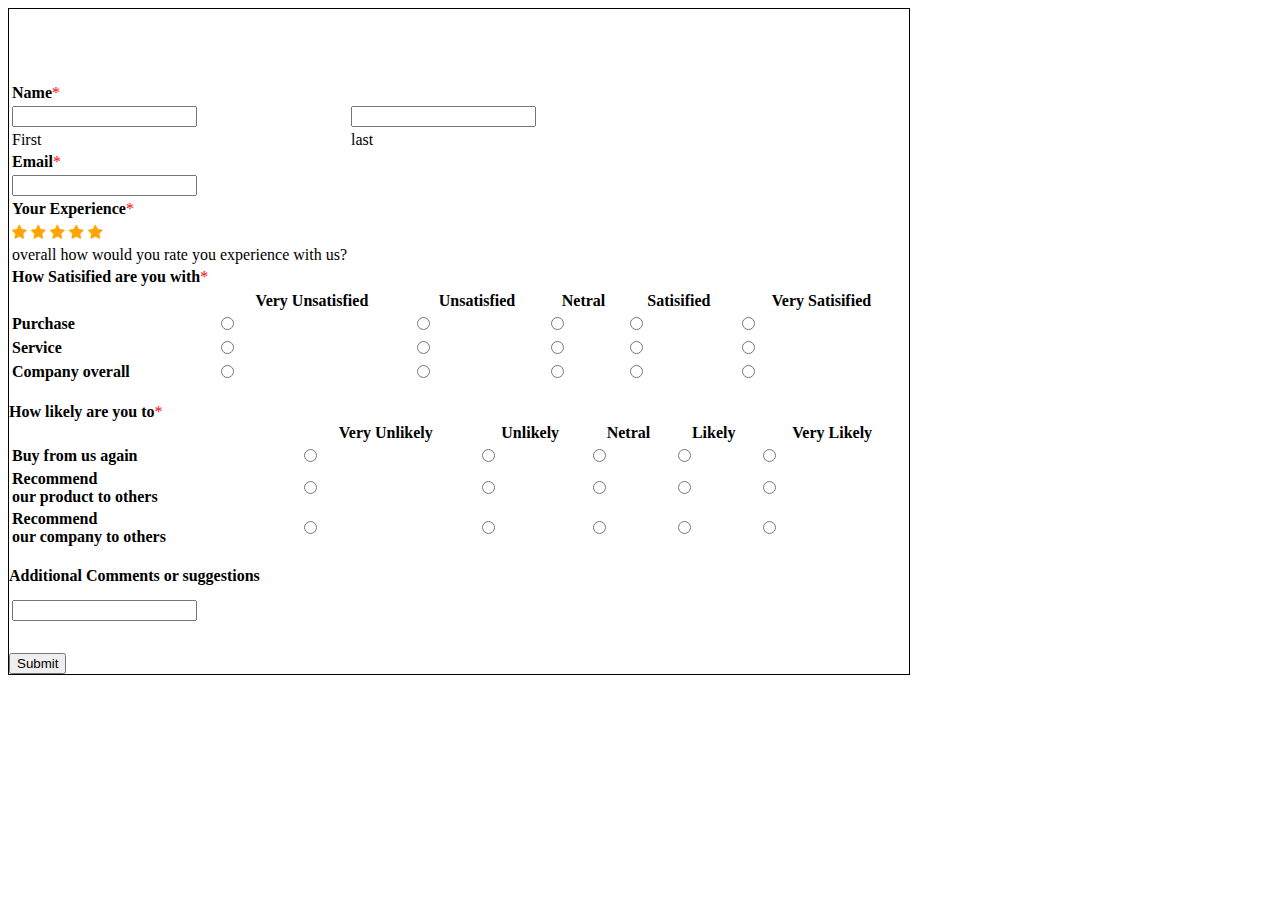
==== index.html @ d4d202f0 "Update and rename intex0.html to index.html" ====
<!DOCTYPE html>
<html lang="en">

<head>
    <meta charset="UTF-8">
    <meta name="viewport" content="width=device-width, initial-scale=1.0">
    <title>Document</title>
    <link rel="stylesheet" href="https://cdn.jsdelivr.net/npm/bootstrap@4.6.2/dist/css/bootstrap.min.css" integrity="sha384-xOolHFLEh07PJGoPkLv1IbcEPTNtaed2xpHsD9ESMhqIYd0nLMwNLD69Npy4HI+N" crossorigin="anonymous">
    <link rel="stylesheet" href="https://cdnjs.cloudflare.com/ajax/libs/font-awesome/4.7.0/css/font-awesome.css" integrity="sha512-5A8nwdMOWrSz20fDsjczgUidUBR8liPYU+WymTZP1lmY9G6Oc7HlZv156XqnsgNUzTyMefFTcsFH/tnJE/+xBg==" crossorigin="anonymous" referrerpolicy="no-referrer" />
</head>
    <link rel="stylesheet" href="style.css">
<body>
 <form class="box">
  <table>
    <div>
    <tr>
      <td><b>Name</b><span style="color: red;">*</span></td><br>
    </tr>
    <tr>
      <td><input type="text"></td><td><input type="text"></td>
    </tr>
    <br>
    <tr>
      <td><h8>First</h8></td> <td><h8>last</h8></td>
    </tr>
    <tr>
      <td><b>Email</b><span style="color: red;">*</span></td><br>
    </tr>
    <tr>
      <td><input type="email"></td>
    </tr>
    <tr>
      <td><b>Your Experience</b><span style="color: red;">*</span></td>
    </tr>
    <tr>
      
        <tr>
       <td><span class="fa fa-star checked"></span>
        <span class="fa fa-star checked"></span>
        <span class="fa fa-star checked"></span>
        <span class="fa fa-star checked"></span>
        <span class="fa fa-star checked"></span></td> 
      </tr>
    </tr><td>overall how would you rate you experience with us?</td></tr><br>
    <td><b>How Satisified are you with</b><span style="color: red;">*</span></td>
   <table style="width: 900px;">
    <td>
      <th>Very Unsatisfied</th>
      <th>Unsatisfied</th>
      <th>Netral</th>
      <th>Satisified</th>
      <th>Very Satisified</th>
    </td>
    <tbody>
      <tr>
          <td><b>Purchase</b></td>
          <td><input type="radio"></td>
          <td><input type="radio"></td>
          <td><input type="radio"></td>
          <td><input type="radio"></td>
          <td><input type="radio"></td>
      </tr>

      <tr>
        <td><b>Service</b></td>
        <td><input type="radio"></td>
        <td><input type="radio"></td>
        <td><input type="radio"></td>
        <td><input type="radio"></td>
        <td><input type="radio"></td>
      
      </tr>
      <tr>
        <td><b>Company overall</b></td>
        <td><input type="radio"></td>
        <td><input type="radio"></td>
        <td><input type="radio"></td>
        <td><input type="radio"></td>
        <td><input type="radio"></td>
      </tr>

      </tbody>
    
  </table><br>

  <td><b>How likely are you to</b><span style="color: red;">*</span></td>
     <table style="width: 900px;">
  <td>
    <th>Very Unlikely</th>
    <th>Unlikely</th>
    <th>Netral</th>
    <th>Likely</th>
    <th>Very Likely</th>
  </td>
  <tbody>
    <tr>
        <td><b>Buy from us again</b></td>
        <td><input type="radio"></td>
        <td><input type="radio"></td>
        <td><input type="radio"></td>
        <td><input type="radio"></td>
        <td><input type="radio"></td>
    </tr>

    <tr>
      <td><b>Recommend <br>our product to others</b></td>
      <td><input type="radio"></td>
      <td><input type="radio"></td>
      <td><input type="radio"></td>
      <td><input type="radio"></td>
      <td><input type="radio"></td>
    
    </tr>
    <tr>
      <td><b>Recommend <br>our company to others</b></td>
      <td><input type="radio"></td>
      <td><input type="radio"></td>
      <td><input type="radio"></td>
      <td><input type="radio"></td>
      <td><input type="radio"></td>
    </tr>

    </tbody>
    
 
</table>

<br>
<td><b>Additional Comments or suggestions</b></td><br>
<table class="additional">
  <tr><td><input type="text"></td></tr>
</table>

<br>
<input type="submit">

    
  </table>
 
 </form>      
</table>      
 

</body>

</html>
---- style.css ----
.checked {
    color: orange;
}

.additional{
    height: 50px;
    width: 100px;
}
.box{
    border: 1px black solid;
    height: fit-content;
    width: fit-content;
    align-self: center;
}
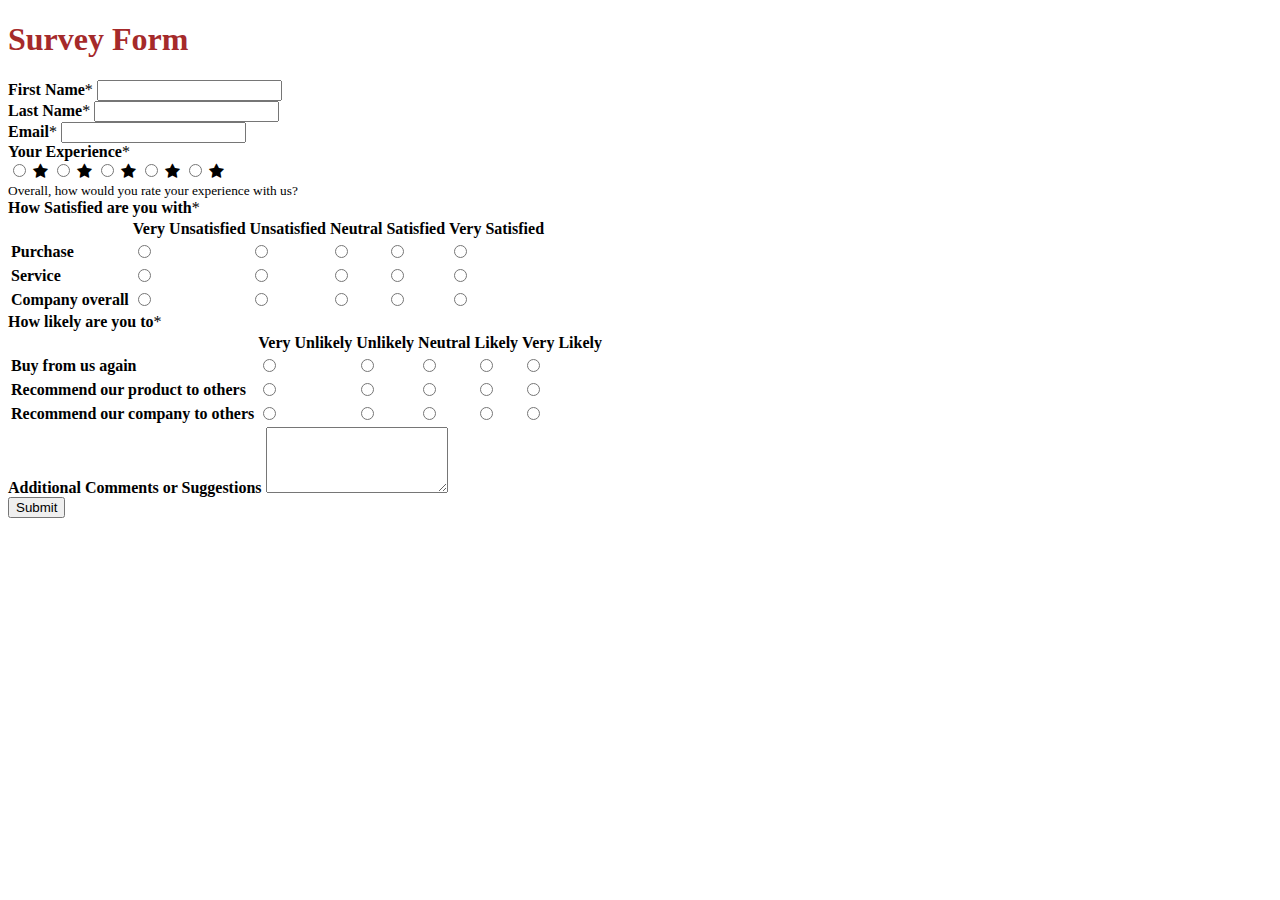
==== commit d9103066: "Update index.html" ====
--- a/index.html
+++ b/index.html
@@ -4,143 +4,145 @@
 <head>
     <meta charset="UTF-8">
     <meta name="viewport" content="width=device-width, initial-scale=1.0">
-    <title>Document</title>
+    <title>Survey Form</title>
     <link rel="stylesheet" href="https://cdn.jsdelivr.net/npm/bootstrap@4.6.2/dist/css/bootstrap.min.css" integrity="sha384-xOolHFLEh07PJGoPkLv1IbcEPTNtaed2xpHsD9ESMhqIYd0nLMwNLD69Npy4HI+N" crossorigin="anonymous">
     <link rel="stylesheet" href="https://cdnjs.cloudflare.com/ajax/libs/font-awesome/4.7.0/css/font-awesome.css" integrity="sha512-5A8nwdMOWrSz20fDsjczgUidUBR8liPYU+WymTZP1lmY9G6Oc7HlZv156XqnsgNUzTyMefFTcsFH/tnJE/+xBg==" crossorigin="anonymous" referrerpolicy="no-referrer" />
+    <link rel="stylesheet" href="style.css">
 </head>
-    <link rel="stylesheet" href="style.css">
+
 <body>
- <form class="box">
-  <table>
-    <div>
-    <tr>
-      <td><b>Name</b><span style="color: red;">*</span></td><br>
-    </tr>
-    <tr>
-      <td><input type="text"></td><td><input type="text"></td>
-    </tr>
-    <br>
-    <tr>
-      <td><h8>First</h8></td> <td><h8>last</h8></td>
-    </tr>
-    <tr>
-      <td><b>Email</b><span style="color: red;">*</span></td><br>
-    </tr>
-    <tr>
-      <td><input type="email"></td>
-    </tr>
-    <tr>
-      <td><b>Your Experience</b><span style="color: red;">*</span></td>
-    </tr>
-    <tr>
-      
-        <tr>
-       <td><span class="fa fa-star checked"></span>
-        <span class="fa fa-star checked"></span>
-        <span class="fa fa-star checked"></span>
-        <span class="fa fa-star checked"></span>
-        <span class="fa fa-star checked"></span></td> 
-      </tr>
-    </tr><td>overall how would you rate you experience with us?</td></tr><br>
-    <td><b>How Satisified are you with</b><span style="color: red;">*</span></td>
-   <table style="width: 900px;">
-    <td>
-      <th>Very Unsatisfied</th>
-      <th>Unsatisfied</th>
-      <th>Netral</th>
-      <th>Satisified</th>
-      <th>Very Satisified</th>
-    </td>
-    <tbody>
-      <tr>
-          <td><b>Purchase</b></td>
-          <td><input type="radio"></td>
-          <td><input type="radio"></td>
-          <td><input type="radio"></td>
-          <td><input type="radio"></td>
-          <td><input type="radio"></td>
-      </tr>
+    <div class="container">
+        <form class="form-box">
+            <h1 class="text-center mb-4" style="font-family: cursive; color: brown;">Survey Form</h1>
+            
+            <div class="form-group">
+                <label for="firstName"><b>First Name</b><span class="text-danger">*</span></label>
+                <input type="text" class="form-control" id="firstName" required>
+            </div>
 
-      <tr>
-        <td><b>Service</b></td>
-        <td><input type="radio"></td>
-        <td><input type="radio"></td>
-        <td><input type="radio"></td>
-        <td><input type="radio"></td>
-        <td><input type="radio"></td>
-      
-      </tr>
-      <tr>
-        <td><b>Company overall</b></td>
-        <td><input type="radio"></td>
-        <td><input type="radio"></td>
-        <td><input type="radio"></td>
-        <td><input type="radio"></td>
-        <td><input type="radio"></td>
-      </tr>
+            <div class="form-group">
+                <label for="lastName"><b>Last Name</b><span class="text-danger">*</span></label>
+                <input type="text" class="form-control" id="lastName" required>
+            </div>
 
-      </tbody>
-    
-  </table><br>
+            <div class="form-group">
+                <label for="email"><b>Email</b><span class="text-danger">*</span></label>
+                <input type="email" class="form-control" id="email" required>
+            </div>
 
-  <td><b>How likely are you to</b><span style="color: red;">*</span></td>
-     <table style="width: 900px;">
-  <td>
-    <th>Very Unlikely</th>
-    <th>Unlikely</th>
-    <th>Netral</th>
-    <th>Likely</th>
-    <th>Very Likely</th>
-  </td>
-  <tbody>
-    <tr>
-        <td><b>Buy from us again</b></td>
-        <td><input type="radio"></td>
-        <td><input type="radio"></td>
-        <td><input type="radio"></td>
-        <td><input type="radio"></td>
-        <td><input type="radio"></td>
-    </tr>
+            <div class="form-group">
+              <label><b>Your Experience</b><span class="text-danger">*</span></label>
+              <div class="star-rating">
+                  <input type="radio" name="rating" id="rating-5" value="5">
+                  <label for="rating-5" class="fa fa-star"></label>
 
-    <tr>
-      <td><b>Recommend <br>our product to others</b></td>
-      <td><input type="radio"></td>
-      <td><input type="radio"></td>
-      <td><input type="radio"></td>
-      <td><input type="radio"></td>
-      <td><input type="radio"></td>
-    
-    </tr>
-    <tr>
-      <td><b>Recommend <br>our company to others</b></td>
-      <td><input type="radio"></td>
-      <td><input type="radio"></td>
-      <td><input type="radio"></td>
-      <td><input type="radio"></td>
-      <td><input type="radio"></td>
-    </tr>
+                  <input type="radio" name="rating" id="rating-4" value="4">
+                  <label for="rating-4" class="fa fa-star"></label>
 
-    </tbody>
-    
- 
-</table>
+                  <input type="radio" name="rating" id="rating-3" value="3">
+                  <label for="rating-3" class="fa fa-star"></label>
 
-<br>
-<td><b>Additional Comments or suggestions</b></td><br>
-<table class="additional">
-  <tr><td><input type="text"></td></tr>
-</table>
+                  <input type="radio" name="rating" id="rating-2" value="2">
+                  <label for="rating-2" class="fa fa-star"></label>
 
-<br>
-<input type="submit">
+                  <input type="radio" name="rating" id="rating-1" value="1">
+                  <label for="rating-1" class="fa fa-star"></label>
+              </div>
+              <small class="form-text text-muted">Overall, how would you rate your experience with us?</small>
+          </div>
 
-    
-  </table>
- 
- </form>      
-</table>      
- 
+            <div class="form-group">
+                <label><b>How Satisfied are you with</b><span class="text-danger">*</span></label>
+                <table class="table table-bordered">
+                    <thead>
+                        <tr>
+                            <th></th>
+                            <th>Very Unsatisfied</th>
+                            <th>Unsatisfied</th>
+                            <th>Neutral</th>
+                            <th>Satisfied</th>
+                            <th>Very Satisfied</th>
+                        </tr>
+                    </thead>
+                    <tbody>
+                        <tr>
+                            <td><b>Purchase</b></td>
+                            <td><input type="radio" name="purchase"></td>
+                            <td><input type="radio" name="purchase"></td>
+                            <td><input type="radio" name="purchase"></td>
+                            <td><input type="radio" name="purchase"></td>
+                            <td><input type="radio" name="purchase"></td>
+                        </tr>
+                        <tr>
+                            <td><b>Service</b></td>
+                            <td><input type="radio" name="service"></td>
+                            <td><input type="radio" name="service"></td>
+                            <td><input type="radio" name="service"></td>
+                            <td><input type="radio" name="service"></td>
+                            <td><input type="radio" name="service"></td>
+                        </tr>
+                        <tr>
+                            <td><b>Company overall</b></td>
+                            <td><input type="radio" name="company"></td>
+                            <td><input type="radio" name="company"></td>
+                            <td><input type="radio" name="company"></td>
+                            <td><input type="radio" name="company"></td>
+                            <td><input type="radio" name="company"></td>
+                        </tr>
+                    </tbody>
+                </table>
+            </div>
 
+            <div class="form-group">
+                <label><b>How likely are you to</b><span class="text-danger">*</span></label>
+                <table class="table table-bordered">
+                    <thead>
+                        <tr>
+                            <th></th>
+                            <th>Very Unlikely</th>
+                            <th>Unlikely</th>
+                            <th>Neutral</th>
+                            <th>Likely</th>
+                            <th>Very Likely</th>
+                        </tr>
+                    </thead>
+                    <tbody>
+                        <tr>
+                            <td><b>Buy from us again</b></td>
+                            <td><input type="radio" name="buyAgain"></td>
+                            <td><input type="radio" name="buyAgain"></td>
+                            <td><input type="radio" name="buyAgain"></td>
+                            <td><input type="radio" name="buyAgain"></td>
+                            <td><input type="radio" name="buyAgain"></td>
+                        </tr>
+                        <tr>
+                            <td><b>Recommend our product to others</b></td>
+                            <td><input type="radio" name="recommendProduct"></td>
+                            <td><input type="radio" name="recommendProduct"></td>
+                            <td><input type="radio" name="recommendProduct"></td>
+                            <td><input type="radio" name="recommendProduct"></td>
+                            <td><input type="radio" name="recommendProduct"></td>
+                        </tr>
+                        <tr>
+                            <td><b>Recommend our company to others</b></td>
+                            <td><input type="radio" name="recommendCompany"></td>
+                            <td><input type="radio" name="recommendCompany"></td>
+                            <td><input type="radio" name="recommendCompany"></td>
+                            <td><input type="radio" name="recommendCompany"></td>
+                            <td><input type="radio" name="recommendCompany"></td>
+                        </tr>
+                    </tbody>
+                </table>
+            </div>
+
+            <div class="form-group">
+                <label for="comments"><b>Additional Comments or Suggestions</b></label>
+                <textarea class="form-control" id="comments" rows="4"></textarea>
+            </div>
+
+            <button type="submit" class="btn btn-primary">Submit</button>
+        </form>
+    </div>
 </body>
 
 </html>
